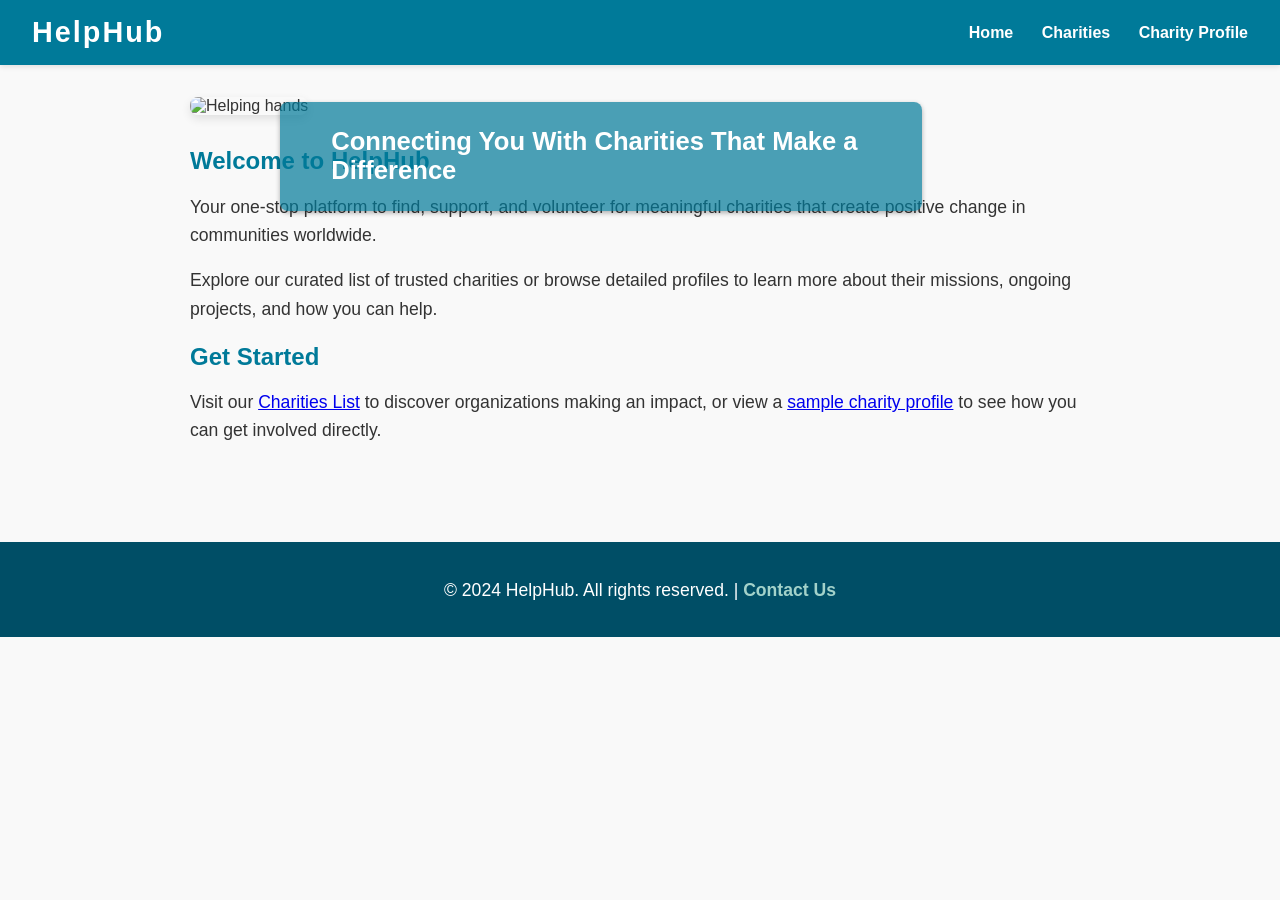
==== index.html @ 936995e3 "Rename Index.html to index.html" ====
<!DOCTYPE html>
<html lang="en">
<head>
  <meta charset="UTF-8" />
  <meta name="viewport" content="width=device-width, initial-scale=1" />
  <title>HelpHub - Home</title>
  <style>
    body {
      font-family: Arial, sans-serif;
      margin: 0; padding: 0;
      background: #f9f9f9;
      color: #333;
    }
    header {
      background-color: #007a99;
      color: white;
      padding: 1em 2em;
      display: flex;
      align-items: center;
      justify-content: space-between;
      box-shadow: 0 2px 5px rgba(0,0,0,0.1);
    }
    header h1 {
      margin: 0;
      font-weight: 700;
      font-size: 1.8em;
      letter-spacing: 2px;
    }
    nav a {
      color: white;
      text-decoration: none;
      margin-left: 1.5em;
      font-weight: bold;
      font-size: 1em;
      transition: color 0.3s ease;
    }
    nav a:hover {
      color: #a3d2ca;
    }
    main {
      padding: 2em;
      max-width: 900px;
      margin: 0 auto;
    }
    .hero {
      position: relative;
      margin-bottom: 2em;
    }
    .hero img {
      width: 100%;
      height: auto;
      border-radius: 8px;
      box-shadow: 0 4px 10px rgba(0,0,0,0.1);
    }
    .hero-text {
      position: absolute;
      top: 25%;
      left: 10%;
      color: white;
      background-color: rgba(0, 122, 153, 0.7);
      padding: 1em 2em;
      border-radius: 8px;
      font-size: 1.6em;
      max-width: 60%;
      font-weight: bold;
      box-shadow: 0 2px 5px rgba(0,0,0,0.3);
    }
    h2 {
      color: #007a99;
      margin-bottom: 0.5em;
      font-weight: 700;
    }
    p {
      line-height: 1.6;
      font-size: 1.1em;
    }
    footer {
      background-color: #004e66;
      color: white;
      padding: 1em 2em;
      text-align: center;
      margin-top: 3em;
    }
    footer a {
      color: #a3d2ca;
      text-decoration: none;
      font-weight: bold;
    }
  </style>
</head>
<body>

<header>
  <h1>HelpHub</h1>
  <nav>
    <a href="index.html">Home</a>
    <a href="charities.html">Charities</a>
    <a href="charity_profile.html">Charity Profile</a>
  </nav>
</header>

<main>
  <section class="hero">
    <img src="https://images.unsplash.com/photo-1504384308090-c894fdcc538d?auto=format&fit=crop&w=1350&q=80" alt="Helping hands" />
    <div class="hero-text">Connecting You With Charities That Make a Difference</div>
  </section>

  <section>
    <h2>Welcome to HelpHub</h2>
    <p>Your one-stop platform to find, support, and volunteer for meaningful charities that create positive change in communities worldwide.</p>
    <p>Explore our curated list of trusted charities or browse detailed profiles to learn more about their missions, ongoing projects, and how you can help.</p>
  </section>

  <section>
    <h2>Get Started</h2>
    <p>Visit our <a href="charities.html">Charities List</a> to discover organizations making an impact, or view a <a href="charity_profile.html">sample charity profile</a> to see how you can get involved directly.</p>
  </section>
</main>

<footer>
  <p>&copy; 2024 HelpHub. All rights reserved. | <a href="mailto:contact@helphub.org">Contact Us</a></p>
</footer>

</body>
</html>
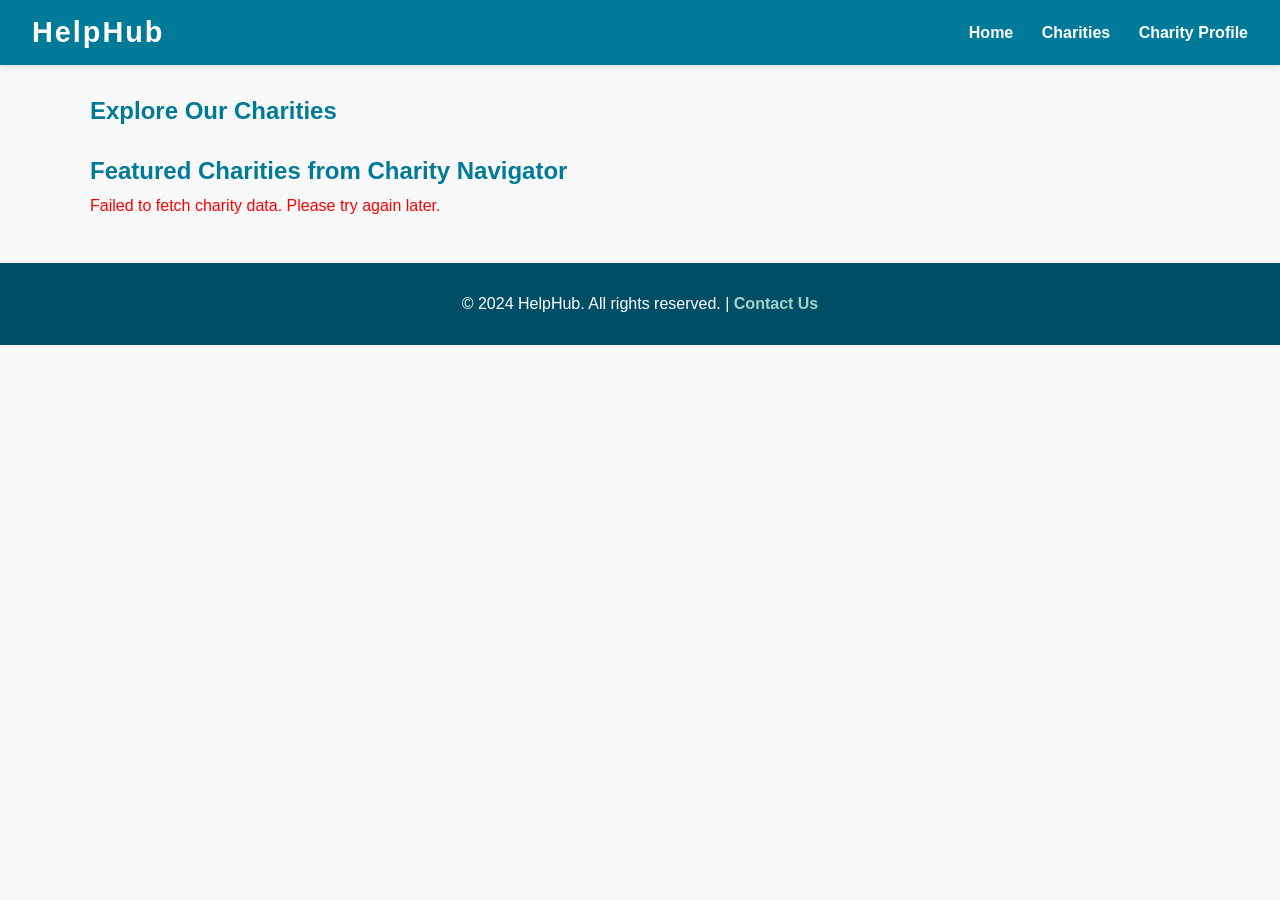
==== commit ef013020: "Rename home.html to index.html" ====
--- a/index.html
+++ b/index.html
@@ -3,90 +3,8 @@
 <head>
   <meta charset="UTF-8" />
   <meta name="viewport" content="width=device-width, initial-scale=1" />
-  <title>HelpHub - Home</title>
-  <style>
-    body {
-      font-family: Arial, sans-serif;
-      margin: 0; padding: 0;
-      background: #f9f9f9;
-      color: #333;
-    }
-    header {
-      background-color: #007a99;
-      color: white;
-      padding: 1em 2em;
-      display: flex;
-      align-items: center;
-      justify-content: space-between;
-      box-shadow: 0 2px 5px rgba(0,0,0,0.1);
-    }
-    header h1 {
-      margin: 0;
-      font-weight: 700;
-      font-size: 1.8em;
-      letter-spacing: 2px;
-    }
-    nav a {
-      color: white;
-      text-decoration: none;
-      margin-left: 1.5em;
-      font-weight: bold;
-      font-size: 1em;
-      transition: color 0.3s ease;
-    }
-    nav a:hover {
-      color: #a3d2ca;
-    }
-    main {
-      padding: 2em;
-      max-width: 900px;
-      margin: 0 auto;
-    }
-    .hero {
-      position: relative;
-      margin-bottom: 2em;
-    }
-    .hero img {
-      width: 100%;
-      height: auto;
-      border-radius: 8px;
-      box-shadow: 0 4px 10px rgba(0,0,0,0.1);
-    }
-    .hero-text {
-      position: absolute;
-      top: 25%;
-      left: 10%;
-      color: white;
-      background-color: rgba(0, 122, 153, 0.7);
-      padding: 1em 2em;
-      border-radius: 8px;
-      font-size: 1.6em;
-      max-width: 60%;
-      font-weight: bold;
-      box-shadow: 0 2px 5px rgba(0,0,0,0.3);
-    }
-    h2 {
-      color: #007a99;
-      margin-bottom: 0.5em;
-      font-weight: 700;
-    }
-    p {
-      line-height: 1.6;
-      font-size: 1.1em;
-    }
-    footer {
-      background-color: #004e66;
-      color: white;
-      padding: 1em 2em;
-      text-align: center;
-      margin-top: 3em;
-    }
-    footer a {
-      color: #a3d2ca;
-      text-decoration: none;
-      font-weight: bold;
-    }
-  </style>
+  <title>HelpHub - Charities List</title>
+  <link rel="stylesheet" href="styles.css">
 </head>
 <body>
 
@@ -100,20 +18,15 @@
 </header>
 
 <main>
-  <section class="hero">
-    <img src="https://images.unsplash.com/photo-1504384308090-c894fdcc538d?auto=format&fit=crop&w=1350&q=80" alt="Helping hands" />
-    <div class="hero-text">Connecting You With Charities That Make a Difference</div>
-  </section>
+  <h2>Explore Our Charities</h2>
+  <div class="charities-list">
+    <!-- Existing charity cards will be here -->
+  </div>
 
-  <section>
-    <h2>Welcome to HelpHub</h2>
-    <p>Your one-stop platform to find, support, and volunteer for meaningful charities that create positive change in communities worldwide.</p>
-    <p>Explore our curated list of trusted charities or browse detailed profiles to learn more about their missions, ongoing projects, and how you can help.</p>
-  </section>
-
-  <section>
-    <h2>Get Started</h2>
-    <p>Visit our <a href="charities.html">Charities List</a> to discover organizations making an impact, or view a <a href="charity_profile.html">sample charity profile</a> to see how you can get involved directly.</p>
+  <section id="charity-data">
+    <h2>Featured Charities from Charity Navigator</h2>
+    <div id="charity-list"></div>
+    <div id="error-message" style="color: red;"></div>
   </section>
 </main>
 
@@ -121,5 +34,43 @@
   <p>&copy; 2024 HelpHub. All rights reserved. | <a href="mailto:contact@helphub.org">Contact Us</a></p>
 </footer>
 
+<script>
+  const apiKey = '2114'; 
+  const charityListDiv = document.getElementById('charity-list');
+  const errorMessageDiv = document.getElementById('error-message');
+
+  async function fetchCharityData() {
+    try {
+      const response = await fetch(`https://api.charitynavigator.org/v2/Organizations?app_id=YOUR_APP_ID&app_key=${apiKey}`);
+      if (!response.ok) {
+        throw new Error('Network response was not ok');
+      }
+      const data = await response.json();
+      displayCharityData(data);
+    } catch (error) {
+      errorMessageDiv.textContent = 'Failed to fetch charity data. Please try again later.';
+      console.error('Fetch error:', error);
+    }
+  }
+
+  function displayCharityData(charities) {
+    charityListDiv.innerHTML = ''; // Clear previous data
+    charities.forEach(charity => {
+      const charityCard = document.createElement('div');
+      charityCard.className = 'charity-card';
+      charityCard.innerHTML = `
+        <h3>${charity.charityName}</h3>
+        <p>Rating: ${charity.rating || 'N/A'}</p>
+        <p>${charity.mission || 'No mission statement available.'}</p>
+        <a href="${charity.websiteURL}" target="_blank">Visit Website</a>
+      `;
+      charityListDiv.appendChild(charityCard);
+    });
+  }
+
+  // Fetch charity data when the page loads
+  document.addEventListener('DOMContentLoaded', fetchCharityData);
+</script>
+
 </body>
 </html>
--- a/styles.css
+++ b/styles.css
@@ -0,0 +1,145 @@
+/* styles.css */
+
+/* Importing Google Fonts */
+@import url('https://fonts.googleapis.com/css2?family=Roboto:wght@400;700&display=swap');
+
+body {
+    font-family: 'Roboto', sans-serif;
+    margin: 0;
+    padding: 0;
+    background: #f9f9f9;
+    color: #333;
+}
+
+header {
+    background-color: #007a99;
+    color: white;
+    padding: 1em 2em;
+    display: flex;
+    align-items: center;
+    justify-content: space-between;
+    box-shadow: 0 2px 5px rgba(0, 0, 0, 0.1);
+}
+
+header h1 {
+    margin: 0;
+    font-weight: 700;
+    font-size: 1.8em;
+    letter-spacing: 2px;
+}
+
+nav a {
+    color: white;
+    text-decoration: none;
+    margin-left: 1.5em;
+    font-weight: bold;
+    font-size: 1em;
+    transition: color 0.3s ease;
+}
+
+nav a:hover {
+    color: #a3d2ca;
+}
+
+main {
+    max-width: 1100px;
+    margin: 2em auto;
+    padding: 0 2em;
+}
+
+h2 {
+    color: #007a99;
+    margin-bottom: 0.5em;
+    font-weight: 700;
+}
+
+h3 {
+    color: #004e66;
+    margin-bottom: 0.3em;
+}
+
+footer {
+    background-color: #004e66;
+    color: white;
+    padding: 1em 2em;
+    text-align: center;
+    margin-top: 3em;
+}
+
+footer a {
+    color: #a3d2ca;
+    text-decoration: none;
+    font-weight: bold;
+}
+
+/* Charities List */
+.charities-list {
+    display: grid;
+    grid-template-columns: repeat(auto-fit, minmax(280px, 1fr));
+    gap: 1.5em;
+}
+
+.charity-card {
+    border: 1px solid #ccc;
+    border-radius: 8px;
+    overflow: hidden;
+    box-shadow: 0 2px 6px rgba(0, 0, 0, 0.1);
+    background-color: #fefefe;
+    transition: transform 0.2s ease;
+}
+
+.charity-card:hover {
+    transform: translateY(-5px);
+    box-shadow: 0 6px 15px rgba(0, 0, 0, 0.15);
+}
+
+.charity-img {
+    width: 100%;
+    height: 160px;
+    object-fit: cover;
+    border-bottom: 1px solid #ddd;
+}
+
+.charity-content {
+    padding: 1em;
+}
+
+.charity-content a {
+    display: inline-block;
+    text-decoration: none;
+    background-color: #007a99;
+    color: white;
+    padding: 0.5em 1em;
+    border-radius: 5px;
+    font-weight: bold;
+    transition: background-color 0.3s ease;
+}
+
+.charity-content a:hover {
+    background-color: #004e66;
+}
+
+/* Form Styles */
+form {
+    background: #eef8fb;
+    padding: 1.5em;
+    border-radius: 8px;
+    border: 1px solid #b6dde8;
+}
+
+form label {
+    display: block;
+    margin-bottom: 0.5em;
+    font-weight: bold;
+    color: #005f73;
+}
+
+form input[type="text"],
+form input[type="email"],
+form textarea {
+    width: 100%;
+    padding: 0.6em 0.8em;
+    margin-bottom: 1em;
+    border-radius: 5px;
+    border: 1px solid #ccc;
+    font-size: 1em }
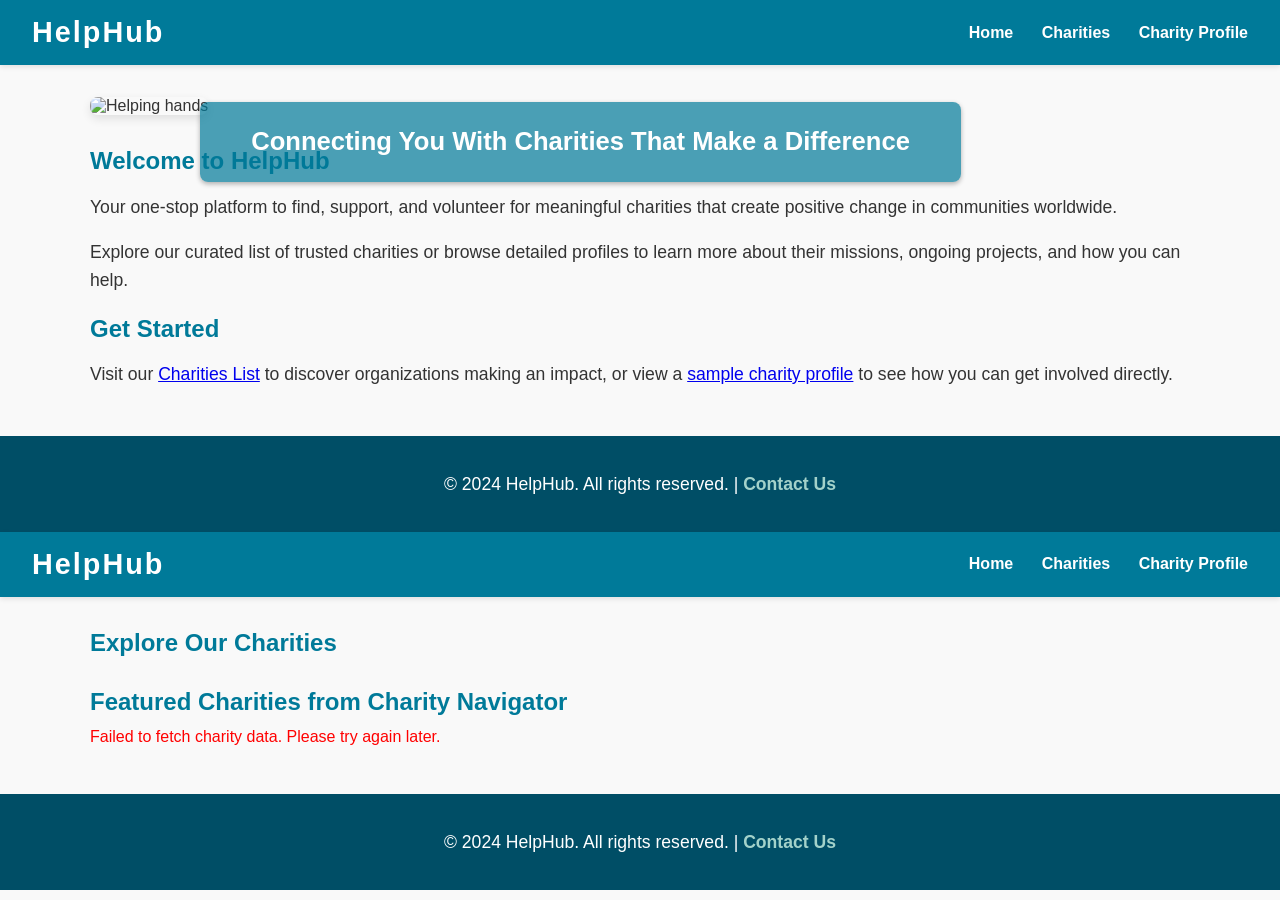
==== commit 6f572cdd: "Update and rename home.html to index.html" ====
--- a/index.html
+++ b/index.html
@@ -1,3 +1,129 @@
+<!DOCTYPE html>
+<html lang="en">
+<head>
+  <meta charset="UTF-8" />
+  <meta name="viewport" content="width=device-width, initial-scale=1" />
+  <title>HelpHub - Home</title>
+  <style>
+    body {
+      font-family: Arial, sans-serif;
+      margin: 0; padding: 0;
+      background: #f9f9f9;
+      color: #333;
+    }
+    header {
+      background-color: #007a99;
+      color: white;
+      padding: 1em 2em;
+      display: flex;
+      align-items: center;
+      justify-content: space-between;
+      box-shadow: 0 2px 5px rgba(0,0,0,0.1);
+    }
+    header h1 {
+      margin: 0;
+      font-weight: 700;
+      font-size: 1.8em;
+      letter-spacing: 2px;
+    }
+    nav a {
+      color: white;
+      text-decoration: none;
+      margin-left: 1.5em;
+      font-weight: bold;
+      font-size: 1em;
+      transition: color 0.3s ease;
+    }
+    nav a:hover {
+      color: #a3d2ca;
+    }
+    main {
+      padding: 2em;
+      max-width: 900px;
+      margin: 0 auto;
+    }
+    .hero {
+      position: relative;
+      margin-bottom: 2em;
+    }
+    .hero img {
+      width: 100%;
+      height: auto;
+      border-radius: 8px;
+      box-shadow: 0 4px 10px rgba(0,0,0,0.1);
+    }
+    .hero-text {
+      position: absolute;
+      top: 25%;
+      left: 10%;
+      color: white;
+      background-color: rgba(0, 122, 153, 0.7);
+      padding: 1em 2em;
+      border-radius: 8px;
+      font-size: 1.6em;
+      max-width: 60%;
+      font-weight: bold;
+      box-shadow: 0 2px 5px rgba(0,0,0,0.3);
+    }
+    h2 {
+      color: #007a99;
+      margin-bottom: 0.5em;
+      font-weight: 700;
+    }
+    p {
+      line-height: 1.6;
+      font-size: 1.1em;
+    }
+    footer {
+      background-color: #004e66;
+      color: white;
+      padding: 1em 2em;
+      text-align: center;
+      margin-top: 3em;
+    }
+    footer a {
+      color: #a3d2ca;
+      text-decoration: none;
+      font-weight: bold;
+    }
+  </style>
+</head>
+<body>
+
+<header>
+  <h1>HelpHub</h1>
+  <nav>
+    <a href="index.html">Home</a>
+    <a href="charities.html">Charities</a>
+    <a href="charity_profile.html">Charity Profile</a>
+  </nav>
+</header>
+
+<main>
+  <section class="hero">
+    <img src="https://images.unsplash.com/photo-1504384308090-c894fdcc538d?auto=format&fit=crop&w=1350&q=80" alt="Helping hands" />
+    <div class="hero-text">Connecting You With Charities That Make a Difference</div>
+  </section>
+
+  <section>
+    <h2>Welcome to HelpHub</h2>
+    <p>Your one-stop platform to find, support, and volunteer for meaningful charities that create positive change in communities worldwide.</p>
+    <p>Explore our curated list of trusted charities or browse detailed profiles to learn more about their missions, ongoing projects, and how you can help.</p>
+  </section>
+
+  <section>
+    <h2>Get Started</h2>
+    <p>Visit our <a href="charities.html">Charities List</a> to discover organizations making an impact, or view a <a href="charity_profile.html">sample charity profile</a> to see how you can get involved directly.</p>
+  </section>
+</main>
+
+<footer>
+  <p>&copy; 2024 HelpHub. All rights reserved. | <a href="mailto:contact@helphub.org">Contact Us</a></p>
+</footer>
+
+</body>
+</html>
+
 <!DOCTYPE html>
 <html lang="en">
 <head>
